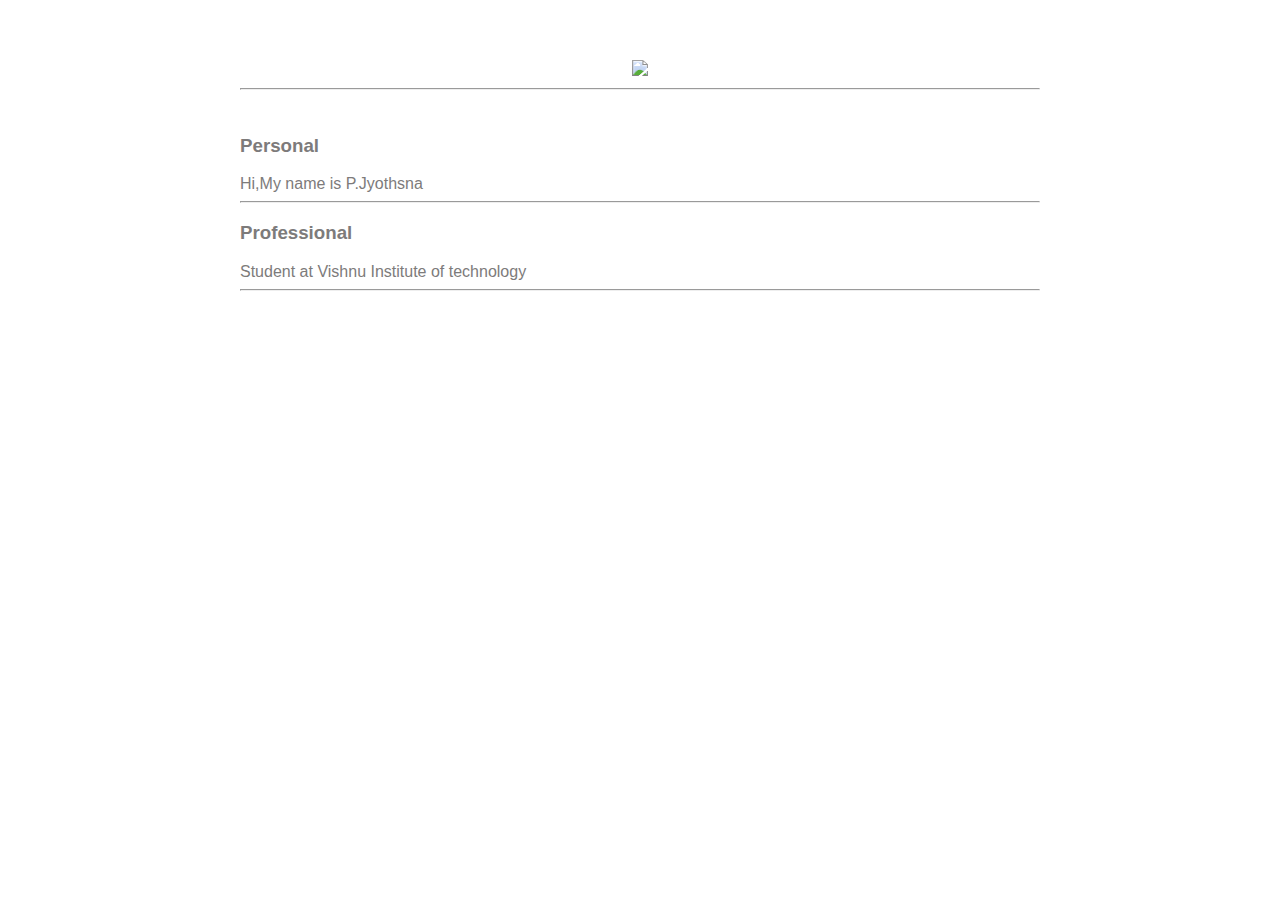
==== ui/index.html @ 38326c7a "[imad-console] Updates ui/index.html" ====
<!doctype html>
<html>
    <head>
        <link href="/ui/style.css" rel="stylesheet" />
    </head>
    <body>
        <div class="container">
            <div class="center">
                <img id="change" src="https://pixabay.com/p-631765/?no_redirect" class="img-medium"/>
            </div>
            <hr/>
            <br>
            <h3>Personal</h3>
            <div>
                Hi,My name is P.Jyothsna
            </div>
            <hr/>
            <h3>Professional</h3>
             <div>
                Student at Vishnu Institute of technology
            </div>
            <hr/>
            <div class="footer">
                </div>
        </div>
        <script type="text/javascript" src="/ui/main.js">
        </script>
    </body>
</html>
---- ui/style.css ----
body {
    font-family: sans-serif;
    background-color: white;
    margin-top:60px;
}

.center {
    text-align: center;
}

.text-big {
    font-size: 300%;
}

.bold {
    font-weight: bold;
    color:gray;
  
}

.img-medium {
    height: 200px;
}
.text-big.bold.h4{
     text-decoration:underline;
}
 .container{
     max-width: 800px;
     margin: 0 auto;
     color: #7d7b7b;
    font-family: sans-serif;
    padding-left: 20px;
    padding-right: 20px;
   
}
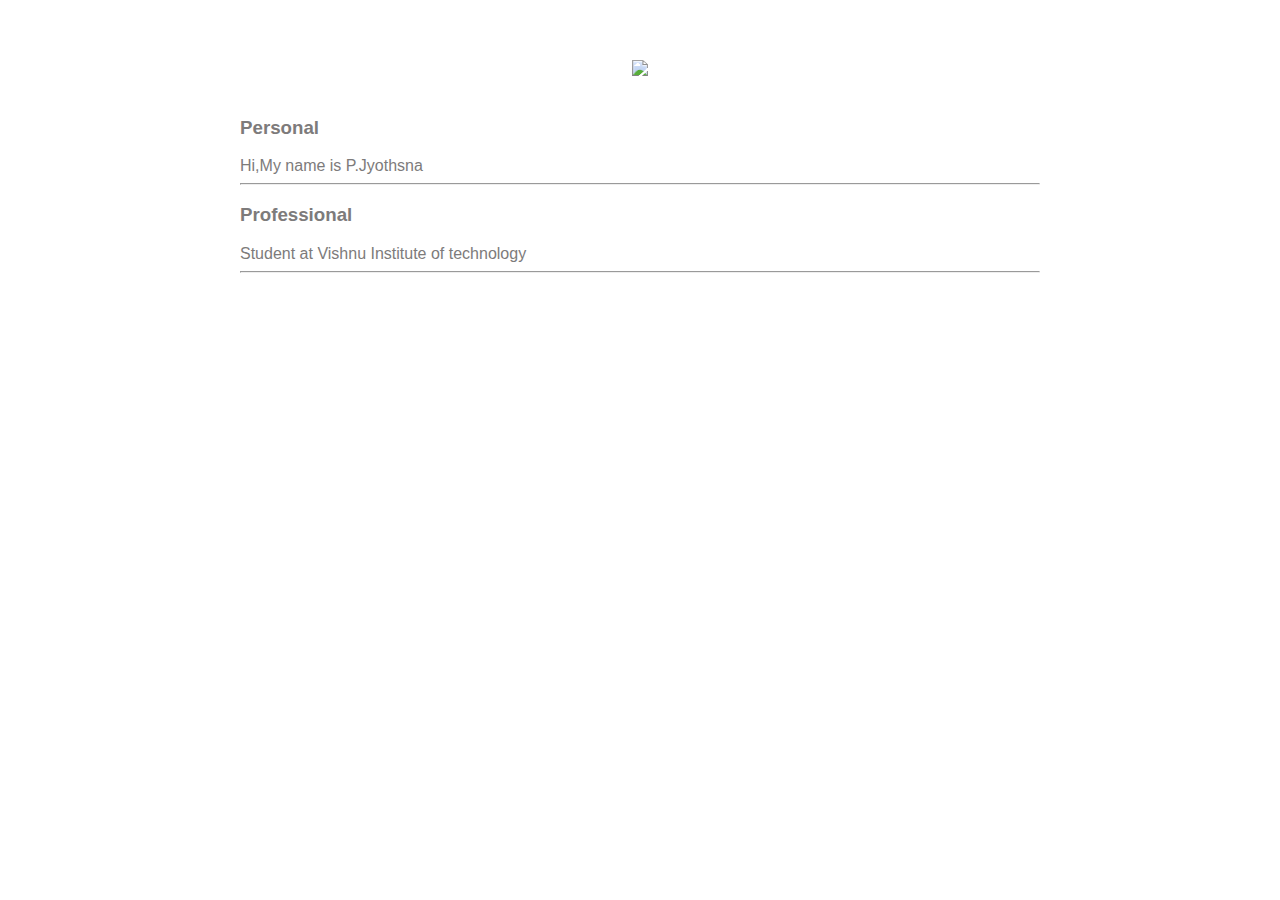
==== commit 3afcd898: "[imad-console] Updates ui/index.html" ====
--- a/ui/index.html
+++ b/ui/index.html
@@ -6,9 +6,8 @@
     <body>
         <div class="container">
             <div class="center">
-                <img id="change" src="https://pixabay.com/p-631765/?no_redirect" class="img-medium"/>
+                <img id="change" src="https://cdn.pixabay.com/photo/2015/02/10/21/28/flower-631765_960_720.jpg" class="img-medium"/>
             </div>
-            <hr/>
             <br>
             <h3>Personal</h3>
             <div>
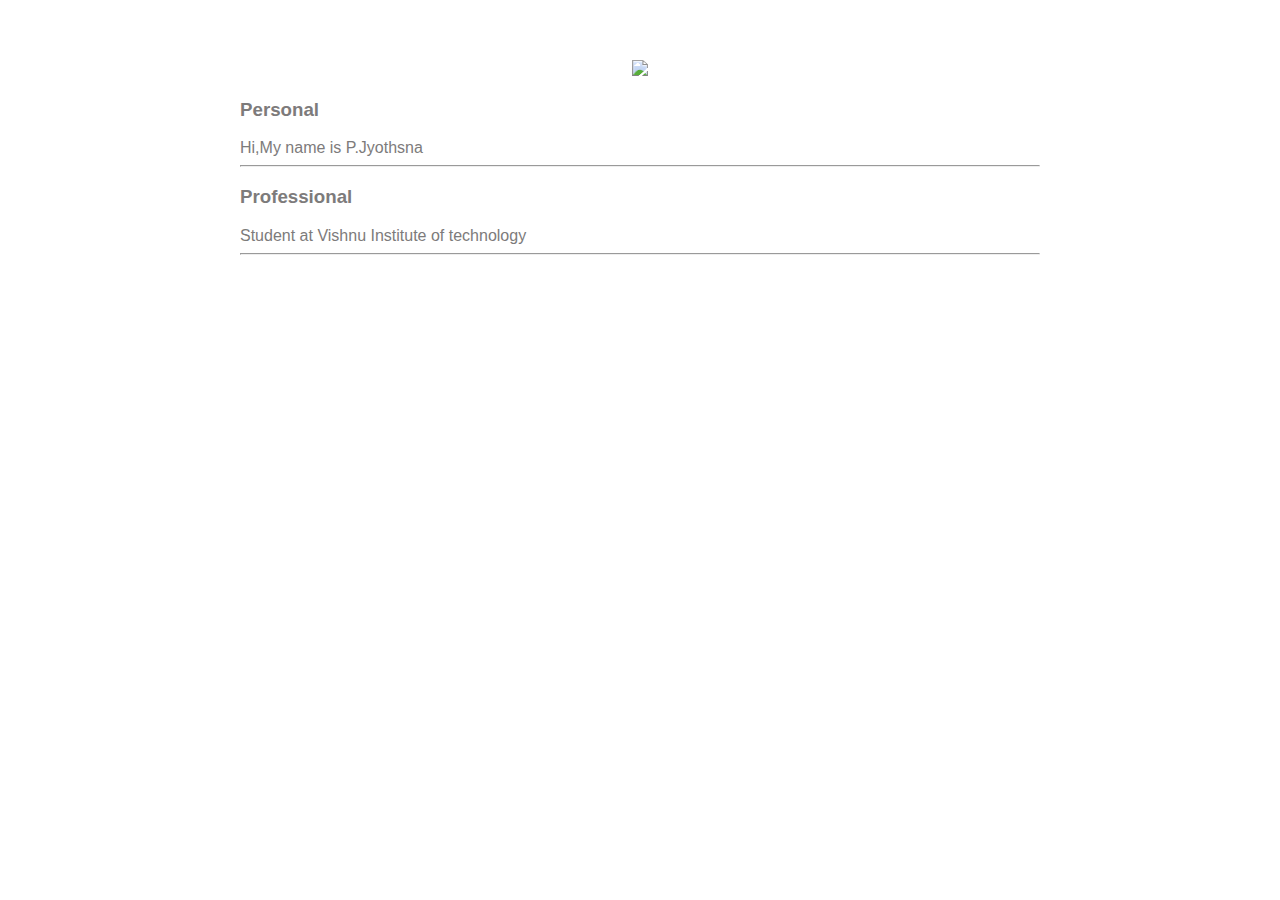
==== commit 7ffe33b8: "[imad-console] Updates ui/index.html" ====
--- a/ui/index.html
+++ b/ui/index.html
@@ -8,7 +8,6 @@
             <div class="center">
                 <img id="change" src="https://cdn.pixabay.com/photo/2015/02/10/21/28/flower-631765_960_720.jpg" class="img-medium"/>
             </div>
-            <br>
             <h3>Personal</h3>
             <div>
                 Hi,My name is P.Jyothsna
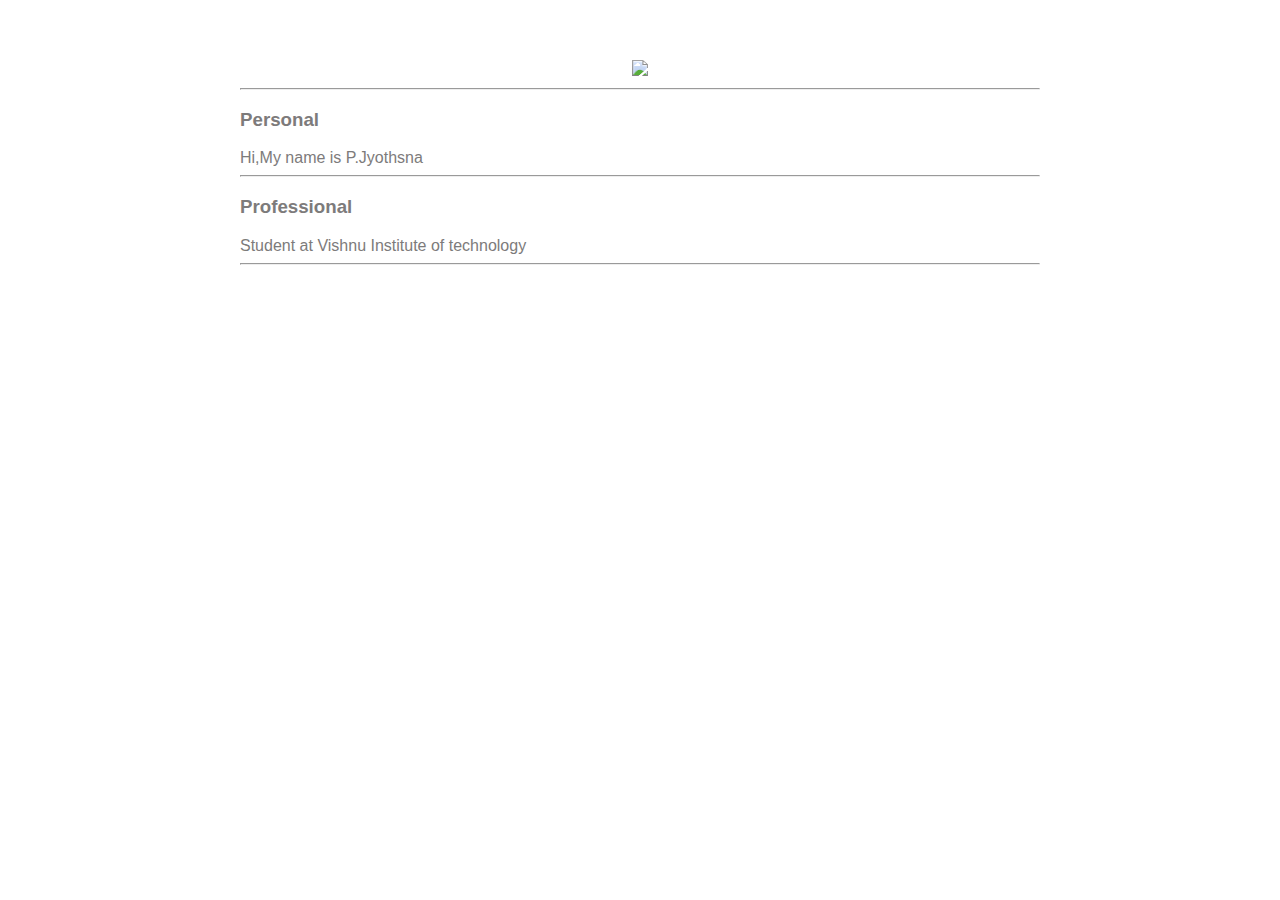
==== commit 0b9d6afa: "[imad-console] Updates ui/index.html" ====
--- a/ui/index.html
+++ b/ui/index.html
@@ -8,6 +8,7 @@
             <div class="center">
                 <img id="change" src="https://cdn.pixabay.com/photo/2015/02/10/21/28/flower-631765_960_720.jpg" class="img-medium"/>
             </div>
+            <hr/>
             <h3>Personal</h3>
             <div>
                 Hi,My name is P.Jyothsna
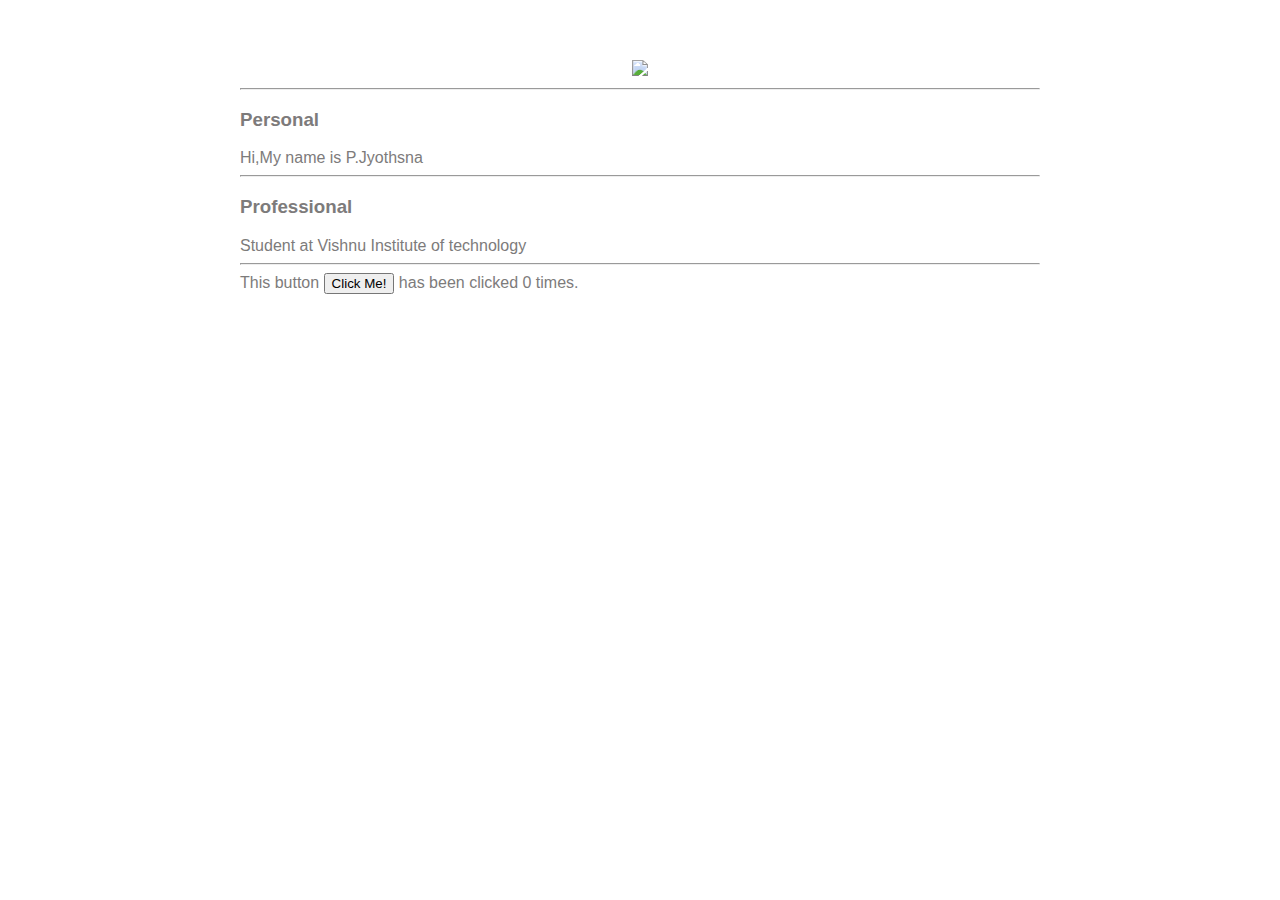
==== commit db9e47ff: "[imad-console] Updates ui/index.html" ====
--- a/ui/index.html
+++ b/ui/index.html
@@ -20,6 +20,7 @@
             </div>
             <hr/>
             <div class="footer">
+                This button <button id="counter">Click Me!</button> has been clicked <span id="count">0</span> times.
                 </div>
         </div>
         <script type="text/javascript" src="/ui/main.js">
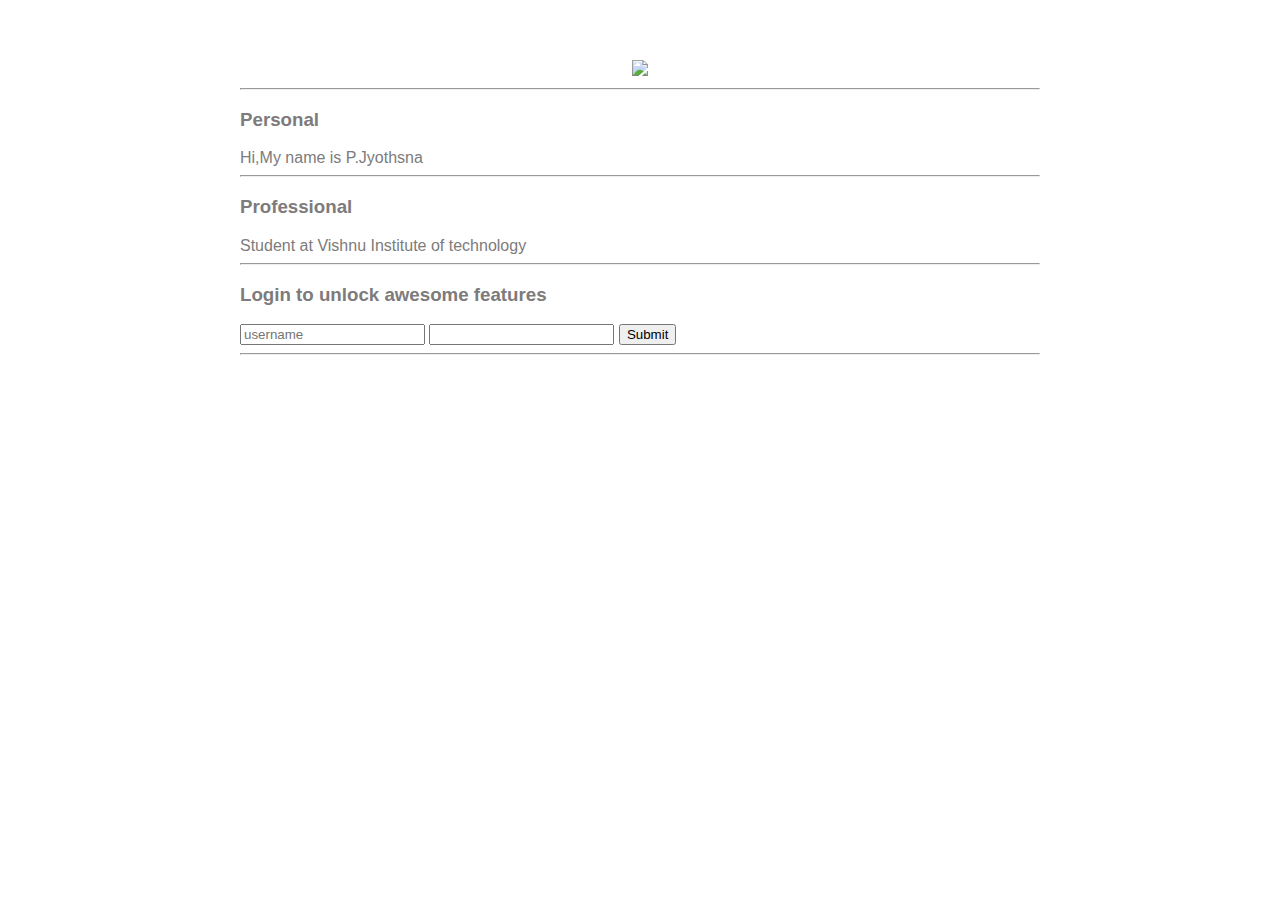
==== commit 98be3c2a: "[imad-console] Updates ui/index.html" ====
--- a/ui/index.html
+++ b/ui/index.html
@@ -6,7 +6,7 @@
     <body>
         <div class="container">
             <div class="center">
-                <img id="change" src="https://cdn.pixabay.com/photo/2015/02/10/21/28/flower-631765_960_720.jpg" class="img-medium"/>
+                <img id="change" src="https://static.pexels.com/photos/60597/dahlia-red-blossom-bloom-60597.jpeg" class="img-medium"/>
             </div>
             <hr/>
             <h3>Personal</h3>
@@ -19,8 +19,15 @@
                 Student at Vishnu Institute of technology
             </div>
             <hr/>
+            <h3>Login to unlock awesome features</h3>
+             <div>
+               <input type = "text" id = "username" placeholder = "username" >
+               <input type = "password" id = "password">
+               <input type = "submit" id = "submit_btn">
+            </div>
+            <hr/>
             <div class="footer">
-                This button <button id="counter">Click Me!</button> has been clicked <span id="count">0</span> times.
+                
                 </div>
         </div>
         <script type="text/javascript" src="/ui/main.js">
